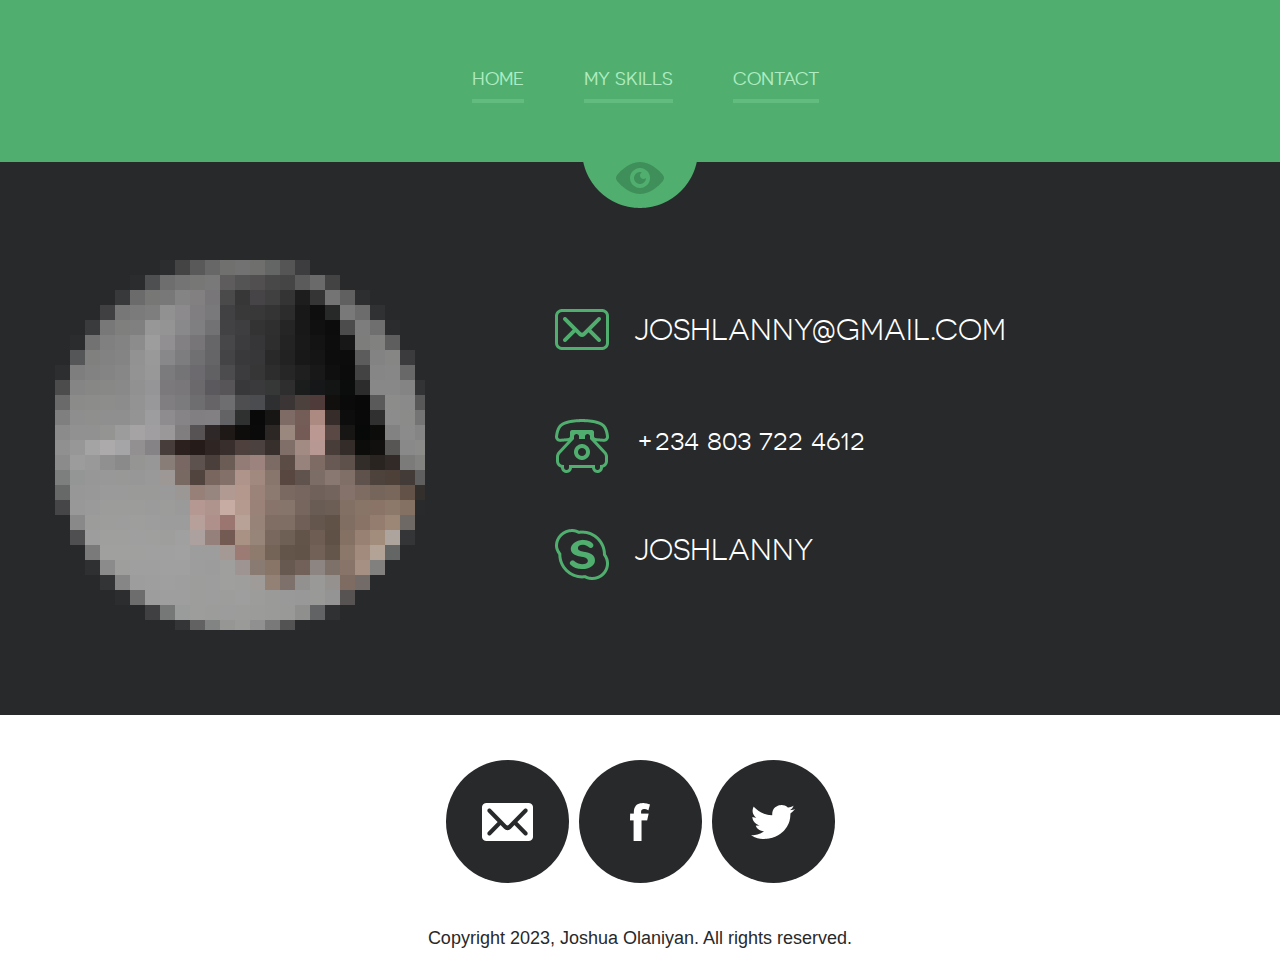
==== contact.html @ d45324f8 "first commit" ====
<!DOCTYPE html>
<!--[if lte IE 8]> <html class="oldie" lang="en"> <![endif]-->
<!--[if IE 9]> <html class="ie9" lang="en"> <![endif]-->
<!--[if gt IE 9]><!--> <html lang="en"> <!--<![endif]-->
<head>
	<meta charset="utf-8">
	<meta name="viewport" content="width=device-width, initial-scale=1, maximum-scale=1, minimum-scale=1, user-scalable=no">
	<meta http-equiv="X-UA-Compatible" content="IE=edge,chrome=1">
	<meta name="format-detection" content="telephone=no">
	<title>John Markowitz</title>
	<link rel="stylesheet" href="js/fancybox/jquery.fancybox.css" type="text/css" media="screen" />
	<link rel="stylesheet" href="css/all.css" />
	<link rel="stylesheet" href="css/screen.css" />
	<!--[if lt IE 9]>
		<script src="http://html5shiv.googlecode.com/svn/trunk/html5.js"></script>
	<![endif]-->
</head>
<body>
	<div id="wrapper" class="portfolio">
		<div class="wrapper-holder">
			<header id="header">
				<a class="menu_trigger" href="#">menu</a>
					<nav id="nav">
						<ul>
							<li><a href="index.html">Home</a></li>
							<li><a href="myskills.html">My skills</a></li>
							<!-- <li><a href="Portfolio.html">Portfolio</a></li> -->
							<li><a class="active" href="Contact.html">Contact</a></li>
						</ul>
					</nav>
			</header>
		</div>
		<div class="wrapper-holder grey">
			<section id="main">
				<div class="images_holder"><img src="images/pic_08.png" alt=""></div>
				<div class="box_contact">
					<span class="email">joshlanny@gmail.com</span>
					<span class="phone">+234 803 722 4612</span>
					<span class="skype">JoshLanny</span>
				</div>
				<div class="clear"></div>
			</section>
		</div>
		<footer id="footer">
			<div class="footer-content">
				<ul class="social">
					<li class="email"><a href="mailto:joshlanny@gmail.com">Email</a></li>
					<li class="facebook"><a href="www.facebook.com/joshuaolaniyan">Facebook</a></li>
					<li class="twitter"><a href="#">Twitter</a></li>
				</ul>
				<p class="copy">Copyright 2023, Joshua Olaniyan. All rights reserved.</p>
			</div>
		</footer>	
	</div>
	<script src="http://code.jquery.com/jquery-1.11.1.min.js"></script>
	<script src="js/isotope.pkgd.min.js"></script>
	<script src="js/cells-by-row.js"></script>
	<script type="text/javascript" src="js/fancybox/jquery.fancybox.pack.js"></script>
	<script type="text/javascript" src="js/main.js"></script>
</body>
</html>
---- css/all.css ----
@font-face {
    font-family: 'novecentosanswide';
    src: url('../fonts/novecentosanswide-normal-webfont.eot');
    src: url('../fonts/novecentosanswide-normal-webfont.eot?#iefix') format('embedded-opentype'),
         url('../fonts/novecentosanswide-normal-webfont.woff') format('woff'),
         url('../fonts/novecentosanswide-normal-webfont.ttf') format('truetype'),
         url('../fonts/novecentosanswide-normal-webfont.svg#novecento_sans_widenormal') format('svg');
    font-weight: normal;
    font-style: normal;
}
@font-face {
    font-family: 'novecentosanswide';
    src: url('../fonts/novecentosanswide-bold-webfont.eot');
    src: url('../fonts/novecentosanswide-bold-webfont.eot?#iefix') format('embedded-opentype'),
         url('../fonts/novecentosanswide-bold-webfont.woff') format('woff'),
         url('../fonts/novecentosanswide-bold-webfont.ttf') format('truetype'),
         url('../fonts/novecentosanswide-bold-webfont.svg#novecentosanswidebold') format('svg');
    font-weight: bold;
    font-style: normal;
}
@font-face {
    font-family: 'novecento_sans_widebook';
    src: url('../fonts/novecentosanswide-book-webfont.eot');
    src: url('../fonts/novecentosanswide-book-webfont.eot?#iefix') format('embedded-opentype'),
         url('../fonts/novecentosanswide-book-webfont.woff') format('woff'),
         url('../fonts/novecentosanswide-book-webfont.ttf') format('truetype'),
         url('../fonts/novecentosanswide-book-webfont.svg#novecento_sans_widebook') format('svg');
    font-weight: normal;
    font-style: normal;
}
@font-face {
    font-family: 'novecento_sans_widemedium';
    src: url('../fonts/novecentosanswide-medium-webfont.eot');
    src: url('../fonts/novecentosanswide-medium-webfont.eot?#iefix') format('embedded-opentype'),
         url('../fonts/novecentosanswide-medium-webfont.woff') format('woff'),
         url('../fonts/novecentosanswide-medium-webfont.ttf') format('truetype'),
         url('../fonts/novecentosanswide-medium-webfont.svg#novecento_sans_widemedium') format('svg');
    font-weight: normal;
    font-style: normal;
}
html, body, div, span, applet, object, iframe,
h1, h2, h3, h4, h5, h6, p, blockquote, pre,
a, abbr, acronym, address, big, cite, code,
del, dfn, em, img, ins, kbd, q, s, samp,
small, strike, sub, sup, tt, var,
b, u, i, center,
dl, dt, dd, ol, ul, li,
fieldset, form, label, legend,
table, caption, tbody, tfoot, thead, tr, th, td,
article, aside, canvas, details, figcaption, figure, 
footer, header, hgroup, menu, nav, section, summary,
time, mark, audio, video {
	margin: 0;
	padding: 0;
	border: 0;
	font-size: 100%;
	font: inherit;
	vertical-align: baseline;
}

article, aside, details, figcaption, figure, 
footer, header, hgroup, menu, nav, section {
	display: block;
}

img {
	vertical-align: middle;
}

ol, ul {
	list-style: none;
}

blockquote, q {
	quotes: none;
}

blockquote:before, blockquote:after,
q:before, q:after {
	content: '';
	content: none;
}

table {
	border-collapse: collapse;
	border-spacing: 0;
}

a[href], label[for], select, 
input[type=checkbox], input[type=radio] {
	cursor: pointer;
}

button, input[type=button], input[type=image], 
input[type=reset], input[type=submit] {
	padding: 0;
	overflow: visible;
	cursor: pointer;
}
input[type=text], input[type=email], input[type=reset], input[type=button], input[type=submit], button{
	-webkit-appearance: none;
	-webkit-border-radius: 0;
}
input[type=url], input[type=password], input[type=text], input[type=email], input[type=reset], input[type=button], input[type=submit], button, textarea{
     -webkit-appearance: none;
     -webkit-border-radius: 0;
     box-sizing: border-box;-webkit-box-sizing: border-box; -moz-box-sizing: border-box;
}

button::-moz-focus-inner, 
input[type=button]::-moz-focus-inner, 
input[type=image]::-moz-focus-inner, 
input[type=reset]::-moz-focus-inner, 
input[type=submit]::-moz-focus-inner {
	border: 0;
}


body,
html {height: 100%;}
body{
	margin:0;
	color:#a4a7ac;
	font:18px Arial, Helvetica, sans-serif;
	-webkit-text-size-adjust: none; 
}
img{border-style:none; vertical-align: top;}
a{text-decoration:none; color:#6e6e6e;}
a:hover{text-decoration:underline;}
#wrapper{
	width:100%;
	height: 100%;
	display:table;
}
.wrapper-holder {
	width:100%;
    display:table-row;
    background: #50af6f;
}
.wrapper-holder.grey{background: #28292b;}
#header {
	max-width: 1170px;
	margin: 0 auto;
	padding: 69px 0 50px;
	position:relative;
}
.menu_trigger{
	width: 31px;
	height: 31px;
	right:0;
	background: url(../images/btn_mobile_menu.png) no-repeat;
	text-indent: -9999em;
	display: none;
	top: 5px;
	position: absolute;
}
.logo {
	text-align:center;
	font-family: 'novecentosanswide';
	font-weight:bold;
	color: #fff;
	font-size: 72px;
	line-height: 74px;
	display: block;
	text-transform: uppercase;
	margin: 85px 0 23px;
}
#nav {
	position: relative;
	display: table;
	margin: 0 auto 22px;
	padding: 0 0 0 10px;
}
#nav ul {
	text-align: center;
}
#nav ul li {
	float: left;
	padding: 0 0 0 60px;
}
#nav ul li:first-child{padding: 0;}
#nav ul a {
	color: #aeecc2;
	font-size: 18px;
	line-height: 20px;
	text-transform: uppercase;
	padding: 0 0 10px;
	border-bottom: 4px solid #62bb7f;
	font-family: 'novecentosanswide';
	font-weight: normal;
}
#nav ul a:hover,#nav ul a.active{
	color: #fff;
	border-bottom: 4px solid #fff;
	text-decoration: none;
	-webkit-transition: all 0.5s ease-in-out;
-moz-transition: all 0.5s ease-in-out;
-o-transition: all 0.5s ease-in-out;
transition: all 0.5s ease-in-out;
}
h2.slogan{
	display: block;
	text-align: center;
	text-transform: uppercase;
	font-family: 'novecento_sans_widebook';
	font-size: 30px;
	line-height: 32px;
	color: #aeecc2;
	padding: 34px 0 50px 0;
	background: url(../images/slogan_bg.gif) no-repeat 50% 0;
}
/*main
 */
#main{
	max-width: 1170px;
	margin: 0 auto;
	padding: 93px 0 76px;
	position:relative;
	background: url(../images/icon_header.png) no-repeat 50% 0;
}
#main h2{
	display: block;
	text-align: center;
	text-transform: uppercase;
	font-family: 'novecento_sans_widebook';
	font-size: 30px;
	line-height: 32px;
	color: #fff;
	margin: 0 0 81px;
}
.box_timeline_holder{
	background: url(../images/bg_timeline_l.png) no-repeat 0 70px;
	position: relative;
	padding: 0 0 0 100px;
	overflow: hidden;
}
.box_timeline{
	background: url(../images/bg_timeline_r.png) no-repeat 100% 70px;
	position: relative;
	padding: 0 100px 0 0;
	overflow: hidden;
}
.box_timeline ul{
	position: relative;
	background: url(../images/bg_ul.gif) repeat-x 0 76px;
	overflow: hidden;
}
.box_timeline ul li{
	float:left;
	width: 170px;
	margin: 0 0 0 30px;
	background: url(../images/bg_ul.gif) repeat-x 0 76px;
}
.box_timeline ul li:first-child{margin: 0;}
.box_timeline ul li .date{
	background: url(../images/bg_timeline_c.png) no-repeat 50% 0;
	height: 86px;
	width: 170px;
	margin: 0 auto 12px;
	overflow: hidden;
}
.box_timeline ul li .date span{
	font-family: 'novecentosanswide';
	font-weight:bold;
	color: #fff;
	font-size: 14px;
	line-height: 16px;
	display: block;
	text-align: center;
	padding: 15px 0 0 0;
}
.box_timeline h3{
	font-family: 'novecento_sans_widemedium';
	color: #50af6f;
	font-size: 14px;
	line-height: 16px;
	display: block;
	text-align: center;
	margin: 0 0 10px;
}
.box_timeline p{
	font-family: Arial, Helvetica, sans-serif;
	color: #a4a7ac;
	font-size: 16px;
	line-height: 18px;
	display: block;
	text-align: center;
	margin: 0 0 10px;
}
/*skills*/
#main .skills_holder h2{text-align: left;margin: 0 0 40px;}
.skills_holder{
	width: 100%;
	overflow: hidden;
	margin: 0 0 40px;
}
.skills_holder .column {
	width: 470px;
	float: left;
	margin: 0 10px 0 0;
}
.skills_holder .column.column-add {
	float: right;
	margin: 0;
}
.progress{
	overflow: hidden;
	width: 100%;
	margin: 20px 0 3px 0;
}
.progress li{
	overflow: hidden;
	height: 43px;
	line-height: 43px;
	background: #46484c;
	border-radius: 5px;
	behavior: url(css/PIE.htc);
	margin: 0 0 27px;
}
.progress li span{
	background: #50af6f;
	color: #fff;
	text-transform:uppercase;
	display: block;
	font-family: 'novecentosanswide';
	font-weight: normal;
	font-size: 18px;
	padding: 0 0 0 20px;
}
.progress li span.photoshop{width: 100%;}
.progress li span.illustrator{width: 70%;}
.progress li span.indesign{width: 40%;}
.progress li span.flash{width: 80%;}
.progress li span.html{width: 75%;}
.progress li span.wordpress{width: 85%;}
.progress li span.jquery{width: 70%;}
.progress li span.seo{width: 40%;}
.plagin_list{
	width: 100%;
	overflow: hidden;
	margin: 0 0 65px;
}
.plagin_list li{
	float:left;
	margin: 0 0 0 25px;
	border-radius: 50%;
	behavior: url(css/PIE.htc);
	text-indent: -9999px;
	background: #28292b;
	width: 121px;
	height: 121px;
	position:relative;
	display: inline-block;
	border: 1px solid #46484c;
}
.plagin_list li:first-child{margin: 0;}
.plagin_list li a{
	display: block;
	vertical-align: middle;
	height: 100%;
	position: relative;
}
.plagin_list li.li_1 a{background: url(../images/icon_ps.png) no-repeat 50% 50% ;}
.plagin_list li.li_2 a{background: url(../images/icon_ai.png) no-repeat 50% 50% ;}
.plagin_list li.li_3 a{background: url(../images/icon_ld.png) no-repeat 50% 50% ;}
.plagin_list li.li_4 a{background: url(../images/icon_fl.png) no-repeat 50% 50% ;}
.plagin_list li.li_5 a{background: url(../images/icon_html.png) no-repeat 50% 50% ;}
.plagin_list li.li_6 a{background: url(../images/icon_wp.png) no-repeat 50% 50% ;}
.plagin_list li.li_7 a{background: url(../images/icon_jq.png) no-repeat 50% 50% ;}
.plagin_list li.li_8 a{background: url(../images/icon_seo.png) no-repeat 50% 50% ;}
.wrapper-holder.grey p{padding: 0 0 25px;}
.plagin_list.none{display: none;}

/*portfolio*/
.sub_nav {
	position: relative;
	display: table;
	margin: 0 auto 79px;
	padding: 0 0 0 10px;
	text-align: center;
}
.sub_nav li {
	padding: 0 0 0 45px;
	display: inline-block;
}
/* .sub_nav li:first-child{padding: 0;} */
.sub_nav a {
	color: #a4a7ac;
	font-size: 14px;
	line-height: 16px;
	text-transform: uppercase;
	padding: 0 0 10px;
	border-bottom: 4px solid #3b3c3e;
	font-family: 'novecentosanswide';
	font-weight: normal;
}
.sub_nav a:hover,.sub_nav a.active{
	color: #50af6f;
	border-bottom: 4px solid #50af6f;
	text-decoration: none;
	-webkit-transition: all 0.5s ease-in-out;
-moz-transition: all 0.5s ease-in-out;
-o-transition: all 0.5s ease-in-out;
transition: all 0.5s ease-in-out;
}
/* begin add */
.sub_nav li {
	color: #a4a7ac;
	font-size: 14px;
	line-height: 16px;
	text-transform: uppercase;
	margin: 0 22px;
	padding: 0 0 10px;
	border-bottom: 4px solid #3b3c3e;
	font-family: 'novecentosanswide';
	font-weight: normal;
}
.sub_nav li:hover,.sub_nav .active {
	color: #50af6f;
	border-bottom: 4px solid #50af6f;
	text-decoration: none;
	cursor: pointer;
	-webkit-transition: all 0.5s ease-in-out;
	-moz-transition: all 0.5s ease-in-out;
	-o-transition: all 0.5s ease-in-out;
	transition: all 0.5s ease-in-out;
}
/* end add */
.item-list {
	overflow: hidden;
	text-align:center;
	margin: 0 0 0 -24px;
}
.item-list li {
	display:inline-block;
	margin: 0 0 25px 24px;
	vertical-align: top;
	font-size: 0;
}
.item {
	text-align: center;
	width: 270px;
	margin: 0 auto;
}
.item .image {
	position: relative;
}
.item .image img {
	max-width: 100%;
	height:auto;
	border-radius: 50%;
}
.item .hover {
	display: none;
	height: 100%;
    left: 0;
    position: absolute;
    top: 0;
    width: 100%;
    background: #6abb84;
	opacity: 0.9;
	border-radius: 50%;
	behavior: url(css/PIE.htc);
}
.item .hover.active{display: block;}
.item .item-content {
	position: relative;
	display: table-cell;
	vertical-align: middle;
	height: 270px;
	z-index: 400;
	padding: 0 30px;
}
.item a{
	text-decoration: none;
}
.item .item-content h4{
	display: block;
	background: url(../images/bg_white_border.gif) no-repeat 50% 100%;
	color: #fff;
	text-transform: uppercase;
	font-family: 'novecentosanswide';
	font-weight:bold;
	font-size: 14px;
	line-height: 16px;
	padding: 0 0 20px;
	text-align: center;
	margin: 0 0 15px;
}
.item .item-content p{
	color: #fff;
	text-align: center;
	display: block;
	font-size: 15px;
	line-height: 17px;
}
/*contact*/
.clear{clear: both;}
.images_holder{
	float: left;
	margin:5px 130px 0 0;
	width: 370px;
}
.images_holder img{
	width: 100%;
	height: auto;
	display: inline;
}
.box_contact{
	overflow:hidden;
	margin: 54px 0 0 0;
}
.box_contact span{
	color: #fff;
	font-family: 'novecento_sans_widebook';
	font-size: 30px;
	line-height: 32px;
	text-transform: uppercase;
	display: block;
	margin: 0 0 55px;
	padding: 5px 0 18px 80px;
}
.box_contact span.email{background: url(../images/icon_email2.png) no-repeat;}
.box_contact span.phone{background: url(../images/icon_phone.png) no-repeat;}
.box_contact span.skype{background: url(../images/icon_skype.png) no-repeat;}
/*footer
 */
#footer {
    width:100%;
    overflow:hidden;
    display:table-footer-group;
    background:#fff;
}
.footer-content {
	max-width: 1170px;
	margin: 0 auto;
	padding: 45px 0 20px;
	color: #1b1b1b;
}
.footer-content .social{
	overflow:hidden;
	margin: 0 auto 45px;
	width: 670px;
	text-align: center;
	display: flex;
	flex-direction: row;
	justify-content: center;
	align-items: center;
}
.footer-content .social li{
	float:left;
	margin: 0 0 0 10px;
	border-radius: 50%;
	behavior: url(css/PIE.htc);
	text-indent: -9999px;
	background: #28292b;
	width: 123px;
	height: 123px;
	position:relative;
	display: table;
}
.footer-content .social li:first-child{margin: 0;}
.footer-content .social li:hover{
	background: #50af6f;
	-webkit-transition: all 0.5s ease-in-out;
-moz-transition: all 0.5s ease-in-out;
-o-transition: all 0.5s ease-in-out;
transition: all 0.5s ease-in-out;
}
.footer-content .social li a{
	display: table-cell;	
	position: relative;
}
.footer-content .social li.email a{background: url(../images/icon_email.png) no-repeat 50% 50% ;}
.footer-content .social li.facebook a{background: url(../images/icon_fb.png) no-repeat 50% 50%;}
.footer-content .social li.google a{background: url(../images/icon_gl.png) no-repeat 50% 50% ;}
.footer-content .social li.twitter a{background: url(../images/icon_tw.png) no-repeat 50% 50% ;}
.footer-content .social li.pinterest a{background: url(../images/icon_pn.png) no-repeat 50% 50%;}
.footer-content p{
	font:18px/20px Arial, Helvetica, sans-serif;
	display: block;
	text-align: center;
	color: #28292b;
}
/* begin add	 */
.popup_portfolio{
	max-width: 1132px;
}
.popup_portfolio h3{
	padding-top:26px;
	font-family: 'novecentosanswide';
	font-weight:bold;
	color: #63666a;
	font-size: 18px;
	line-height: 18px;
	text-transform: uppercase;
}
.popup_portfolio time{
	font-family: 'novecentosanswide';
	color: #abacaf;
	font-size: 12px;
	line-height: 12px;
	text-transform: uppercase;
}
.popup_portfolio p{
	padding: 17px 0 8px;
	color: #808286;
	font-size: 16px;
	line-height: 30px;
}
.popup_portfolio img {
	width: 100%;
	height: auto;
	border-radius: 8px;
}
.fancybox-close {
	width: 46px;
	height: 46px;
	top: -23px;
	right: -20px;
	background-image: url(../images/ico_btn-close.png);
}
.fancybox-opened .fancybox-skin{
	padding: 20px !important;
	border-radius: 10px;
}
.fancybox-nav {
	display: none;
}
/* end add	 */

@media (-webkit-min-device-pixel-ratio:2) ,(min--moz-device-pixel-ratio:2),(-o-min-device-pixel-ratio:2/1),(min-device-pixel-ratio:2),(min-resolution:192dpi),(min-resolution:2dppx){
	#main {
		background-image: url(../images/icon_header@x2.png);
		background-size:114px 46px;
	}
	.menu_trigger{
		background-image: url(../images/btn_mobile_menu@x2.png);
		background-size:31px 30px;
	}
	.slogan{
		background-image: url(../images/slogan_bg@x2.gif);
		background-size:80px 4px;
	}
	.box_timeline_holder{
		background-image: url(../images/bg_timeline_l@x2.png);
		background-size:100px 16px;
	}
	.box_timeline{
		background-image: url(../images/bg_timeline_r@x2.png);
		background-size:100px 16px;
	}
	.box_timeline ul li .date{
		background-image: url(../images/bg_timeline_c@x2.png);
		background-size:50px 86px;
	}
	.footer-content .social li.email a{
		background-image: url(../images/icon_email@x2.png);
		background-size:51px 38px;
	}
	.footer-content .social li.facebook a{
		background-image: url(../images/icon_fb@x2.png);
		background-size:20px 38px;
	}
	.footer-content .social li.google a{
		background-image: url(../images/icon_gl@x2.png);
		background-size:42px 38px;
	}
	.footer-content .social li.twitter a{
		background-image: url(../images/icon_tw@x2.png);
		background-size:44px 34px;
	}
	.footer-content .social li.pinterest a{
		background-image: url(../images/icon_pn@x2.png);
		background-size:38px 38px;
	}
	.plagin_list li.li_1 a{
		background-image: url(../images/icon_ps@x2.png);
		background-size:49px 42px;
	}
	.plagin_list li.li_2 a{
		background-image: url(../images/icon_ai@x2.png);
		background-size:45px 42px;
	}
	.plagin_list li.li_3 a{
		background-image: url(../images/icon_ld@x2.png);
		background-size:40px 43px;
	}
	.plagin_list li.li_4 a{
		background-image: url(../images/icon_fl@x2.png);
		background-size:34px 42px;
	}
	.plagin_list li.li_5 a{
		background-image: url(../images/icon_html@x2.png);
		background-size:39px 55px;
	}
	.plagin_list li.li_6 a{
		background-image: url(../images/icon_wp@x2.png);
		background-size:55px 55px;
	}
	.plagin_list li.li_7 a{
		background-image: url(../images/icon_jq@x2.png);
		background-size:87px 20px;
	}
	.plagin_list li.li_8 a{
		background-image: url(../images/icon_seo@x2.png);
		background-size:60px 24px;
	}
	.box_contact span.email{
		background-image: url(../images/icon_email2@x2.png);
		background-size:54px 41px;
	}
	.box_contact span.phone{
		background-image: url(../images/icon_phone@x2.png);
		background-size:54px 54px;
	}
	.box_contact span.skype{
		background-image: url(../images/icon_skype@x2.png);
		background-size:54px 51px;
	}
/* begin add	 */
	.fancybox-close {
		background-image: url(../images/ico_btn-close@x2.png);
		background-size:46px 46px;
	}
/* end add	 */
}
---- css/screen.css ----
@media only screen and (max-width : 1210px) {
}
@media only screen and (max-width : 1190px) {
	#main {margin:0 20px;}
	.box_timeline_holder{padding: 0 0 0 60px;}
	.box_timeline{padding: 0 60px 0 0;}
	.box_timeline ul li{margin: 0 0 0 25px;}
	.skills_holder .column{width: 450px;}
	.plagin_list li{margin: 0 0 0 2%;display: inline-block;float: none;width: 10%;height: 110px;}
	.item-list{margin: 0;}
/* 	.item-list li{ width: 30%; margin-left: 0;text-align: center;} */

	#container.item-list{width: 900px; margin: 0 auto;}
}
@media only screen and (max-width : 1130px) {
	.box_timeline_holder{padding: 0 0 0 40px;}
	.box_timeline{padding: 0 40px 0 0;}
	.box_timeline ul li{margin: 0 0 0 15px;}
	.images_holder{margin: 5px 80px 0 0;}
	.box_contact span{font-size: 25px;}
}
@media only screen and (max-width : 1100px) {
	.plagin_list li{ }
}
@media only screen and (max-width : 1050px) {
	.box_timeline_holder{padding: 0 0 0 20px;}
	.box_timeline{padding: 0 20px 0 0;}
	.box_timeline ul li{margin: 0 0 0 5px;}
	.plagin_list li{ height: 90px;}
/* 	.item-list li{ width: 49%;} */
}
@media only screen and (max-width : 980px) {

	#nav {float:none; width: 100%;}
	#nav ul {
		text-align:center;
		margin:0;
	}
	#nav ul li {
		display:inline-block;
		padding: 0 15px;
		float:none;
	}
	.logo {
		margin: 0 auto 20px;
		font-size: 62px;
		line-height: 70px;
	}
	#header {
		padding: 20px 10px;
	}
	.box_timeline_holder{padding: 0 0 0 10px;}
	.box_timeline{padding: 0 10px 0 0;}
	.box_timeline ul li{margin: 0;width: 20%;}
	.skills_holder .column{
		width: 100%;
		float: none;
		display: block;
	}
	.skills_holder .column.column-add {padding: 0 !important;}
	.plagin_list.none{display: block;width: 540px;margin: 0 auto 30px;}
	.plagin_list{display: none;}
	.plagin_list.none li{height: 121px;width: 121px;}
	.box_contact span{font-size: 23px;margin: 0 0 40px;}
	.images_holder{margin: 5px 30px 0 0;width: 300px;}
	.box_contact{margin: 40px 0 0 0;}
	#main .skills_holder h2{margin: 0 0 25px;}
	h2.slogan{
		padding-bottom: 14px;
	}
	#container.item-list{width: 600px;}
	.sub_nav li{padding:10px 0;}
}
@media only screen and (max-width : 840px) {
	.box_timeline ul li{margin: 0;width: 100%;float: none;}
	#main h2{margin: 0 0 30px;}
	.images_holder {
		margin: 5px auto 20px;
		width: 300px;
		float: none;
	}
	.box_contact {
		margin: 40px auto 0;
		width: 460px;
	}
	.box_timeline_holder,.box_timeline{background: none;}
}
@media only screen and (max-width : 768px) {
	.footer-content {padding: 45px 10px 20px;}
	.menu_trigger {
		display: block;
		top: 28px;
	}
	#nav {display: none;padding: 0;margin: 0 0 25px;top: 20px;}
	#nav ul li {
		display:block;
		padding: 0;	
	}
	#nav ul a {
		display:block;
		padding: 8px;
	}
	#nav ul a:hover {
		color: #fff;
		text-decoration:none;
	}
	.footer-content .social{margin: 0 auto 30px;}
	.footer-content .social li{margin: 0 0 0 4px; width: 50px; height: 50px;}
	.footer-content .social li.email a{	background-size: 20px auto;	}
	.footer-content .social li.facebook a{	background-size: 15px auto;	}
	.footer-content .social li.google a{	background-size: 20px auto;	}
	.footer-content .social li.twitter a{	background-size: 20px auto;	}
	.footer-content .social li.pinterest a{	background-size: 20px auto;	}
	.footer-content .social{width: 269px;}
	.logo {font-size: 56px;line-height: 68px;}
	#wrapper.inner .menu_trigger,#wrapper.portfolio .menu_trigger{top: 6px;}
}
@media only screen and (max-width : 680px) {
	#container.item-list{width: 300px;}
	.item-list li{margin-left:0;}
}
@media only screen and (max-width : 640px) {
	.menu_trigger {
		top: 25px;
	}
	.plagin_list.none{width: 480px;}
	.plagin_list.none li{width: 20%;margin: 0 0 0 2%;height: 95px;}
	.skills_holder{margin: 0 0 10px;}
	.logo{
		font-size: 54px;
		line-height: 60px;
	}
}
@media only screen and (max-width : 600px) {
/* 	.sub_nav li{padding: 0 0 0 30px;} */
	.logo{
		font-size: 46px;
		line-height: 56px;
	}
/* 	.item{
		width: 180px;
	}
	.item .item-content{
		height: 180px;
	}
	.item .item-content p{
		display: none
	} */
}
@media only screen and (max-width : 550px) {
	.plagin_list.none{width: 420px;}
	.plagin_list.none li{width: 20%;margin: 0 0 0 2%;height: 84px;}
	.sub_nav li{padding: 0;text-align: center;margin: 0 0 15px; display: block;}
	.sub_nav{margin: 0 auto 40px;}
	.box_contact {
		margin: 40px auto 0;
		width: 300px;
	}
	.box_contact span.email{font-size: 14px;}
	#nav ul a:hover, #nav ul a.active,#nav ul a{border: none;}
	#wrapper.portfolio #main{padding:93px 0 0 0; }
	.logo{margin: 0 auto 20px;font-size: 40px;		line-height: 52px;}
}
@media only screen and (max-width : 480px) {
	.logo{
		font-size: 52px;
		line-height: 54px;
	}
	.slogan{
		font-size: 20px;
		line-height: 22px;
	}
	.plagin_list.none{display: none;}
	.plagin_list{display: block;}
	.plagin_list li,.plagin_list li:first-child{display: inline-block; vertical-align: top; width: 45%; height: auto; border: 0;margin: 0 2% 2% 2%;}
	.plagin_list li a,.plagin_list li:first-child a{width: 121px;height: 121px;border: 1px solid #46484c;border-radius: 50%;margin: 0 auto;}
	.plagin_list{margin: 0 0 20px;}
	#main{margin: 0 10px;}
/* 	.item-list{margin: 0;}
	.item-list li{margin: 0 0 20px;} */
	.menu_trigger{top: 20px;}
}
@media screen and (max-width:420px) {
/* 	.item{
		width: 130px;
	}
	.item .item-content{
		height: 130px;
		padding: 0 15px;
	} */
	.logo{
		font-size: 42px;
		line-height: 44px;
	}
	.slogan{
		font-size: 16px;
		line-height: 18px;
	}
	.box_contact {
		margin: 40px auto 0;
		width: 280px;
	}
	.box_contact span.email{font-size: 12px;}
	.images_holder{width: 280px;margin: 0 auto 20px;}
}
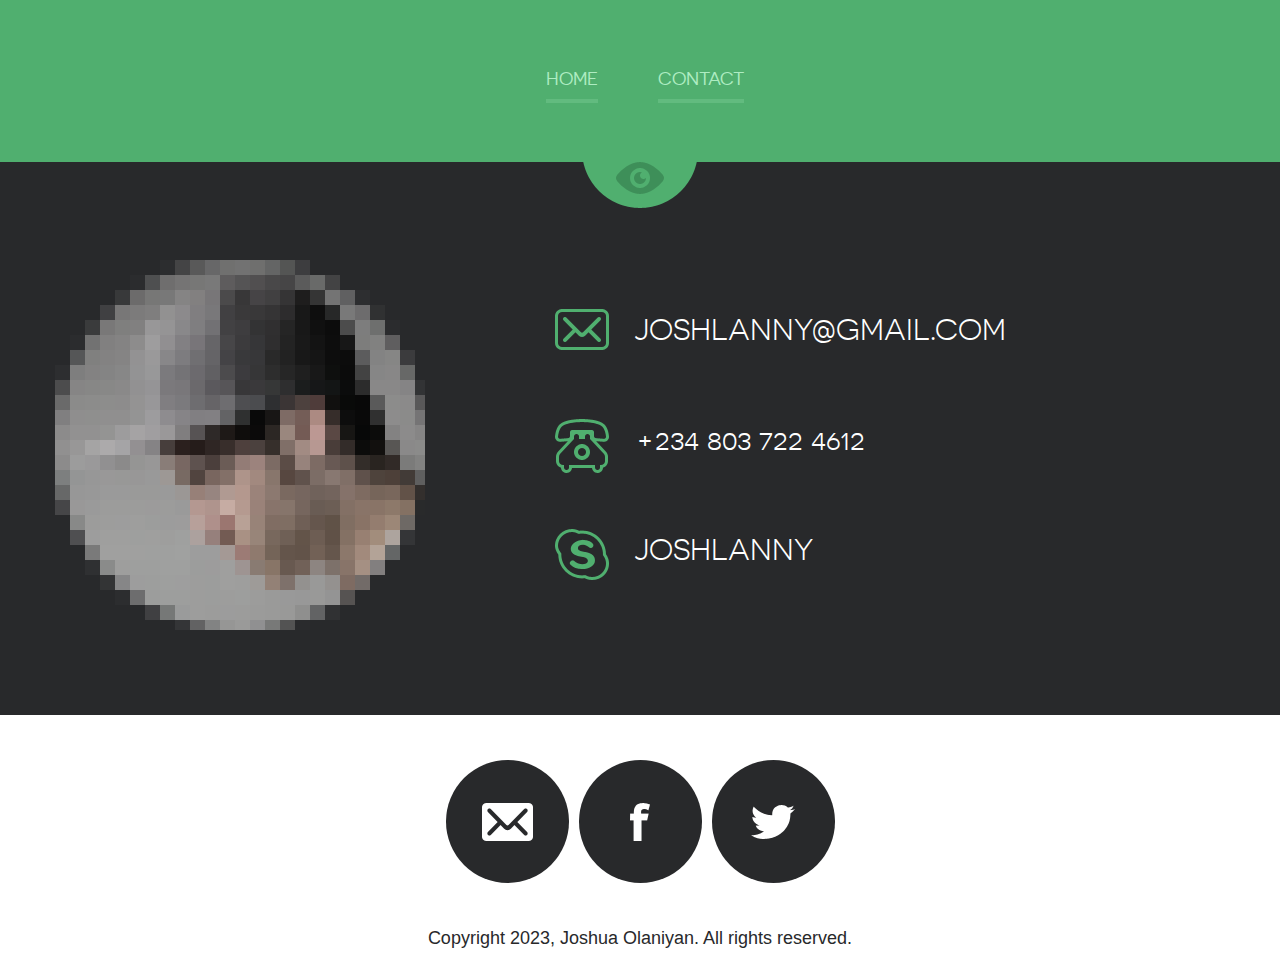
==== commit 1f4cff01: "no commit" ====
--- a/contact.html
+++ b/contact.html
@@ -7,7 +7,7 @@
 	<meta name="viewport" content="width=device-width, initial-scale=1, maximum-scale=1, minimum-scale=1, user-scalable=no">
 	<meta http-equiv="X-UA-Compatible" content="IE=edge,chrome=1">
 	<meta name="format-detection" content="telephone=no">
-	<title>John Markowitz</title>
+	<title>Joshua Olaniyan</title>
 	<link rel="stylesheet" href="js/fancybox/jquery.fancybox.css" type="text/css" media="screen" />
 	<link rel="stylesheet" href="css/all.css" />
 	<link rel="stylesheet" href="css/screen.css" />
@@ -23,7 +23,7 @@
 					<nav id="nav">
 						<ul>
 							<li><a href="index.html">Home</a></li>
-							<li><a href="myskills.html">My skills</a></li>
+							<!-- <li><a href="myskills.html">My skills</a></li> -->
 							<!-- <li><a href="Portfolio.html">Portfolio</a></li> -->
 							<li><a class="active" href="Contact.html">Contact</a></li>
 						</ul>
--- a/css/all.css
+++ b/css/all.css
@@ -67,6 +67,14 @@
 	vertical-align: middle;
 }
 
+.list {
+	text-align: center;
+	display: flex;
+	flex-direction: row;
+	justify-content: center;
+	align-items: start;
+}
+
 ol, ul {
 	list-style: none;
 }
